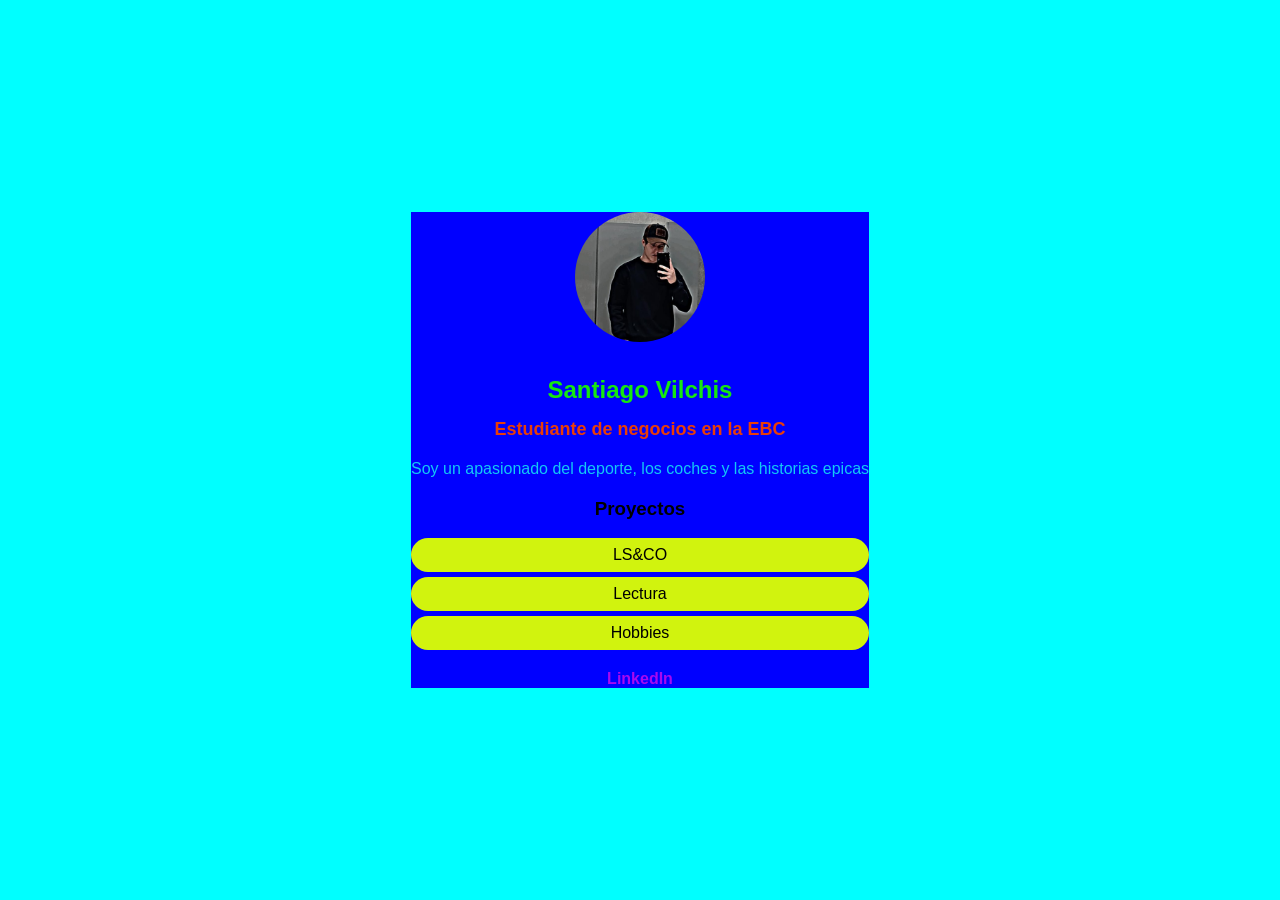
==== E1-santiagovilchis/index.html @ b3ed5c5e "Add files via upload" ====
<!-- En el HTML voy a darle estructura a una aplicacion de mi perfil profesional -->

<!-- DOCTYPE esta etiqueta indica el tipo de documento -->
<!DOCTYPE html>

<!-- html es para iniciar el documento -->
<html lang="es">

<!-- head es la etiqueta donde coloco las configuraciones de mi html -->
<head>
    <!-- La etiqueta de meta es un meta dato. La de UTF-8 es la que permite los caracteres especiales -->
    <meta charset="UTF-8">
    
    <!-- Este metadato de Copyright es para tener los creditos del contenido -->
    <meta name="copyright" content="science">

    <!-- La etiqueta link es para enlazar con archivos externos -->
    <!-- aqui estoy enlazando el archivo de los estilos -->
    <link rel="stylesheet" href="style.css">
</head> <!-- hasta aqui viene el head -->

<!-- AQUÍ INICIA EL BODY: Es el cuerpo de mi pagina web, app o sitio web -->
<body>

    <div class="card">
        <img src="img/santiagofoto.jpg" alt="foto santi" width="90" height="90">
        <h1>Santiago Vilchis</h1>
        <h2>Estudiante de negocios en la EBC</h2>
        <p>Soy un apasionado del deporte, los coches y las historias epicas</p>
        <h3>Proyectos</h3>
        <ul> 
            <li>LS&CO</li>
            <li>Lectura</li>
            <li>Hobbies</li>
        </ul>
        <a href="https://youtube.com/@lsco-i9y?si=5HEj8xbT7D2cSgBk" target="_blank">LinkedIn</a>
    </div>

</body>

</html>
---- E1-santiagovilchis/style.css ----
body{
background-color: aqua; 
font-family: sans-serif; 
display: flex; 
justify-content: center;
align-items: center;
height: 100vh;
margin: 0;
}

.card{
background-color: blue;  
border: radius 12px;
box-shadow: 0 4px 12px red(39,246,121)
padding: 30px;
max-width: 400xp;
text-align:center;
}

.card img {
border-radius: 50%;
width: 130px;
height: 130px;  
object-fit: cover;
margin-bottom: 20px;
}


.card h1 {
  font-size: 24px;
  margin: 10px 0;
  color: #16e70f;
}

.card h2 {
  font-size: 18px;
  color: #e93d08;
  margin-bottom: 20px;
}

.card p {
  font-size: 16px;
  color: #13c8f5;
  margin-bottom: 20px;
}

.card ul {
  list-style: none;
  padding:0;
  margin-bottom: 20px;
}

.card ul li {
  background-color:#d1f30e;
  margin: 5px 0;
  padding:8px;
  border-radius: 20px;
}

.card a {
 text-decoration: none;
 color: #a709f0;
 font-weight: bold;
}
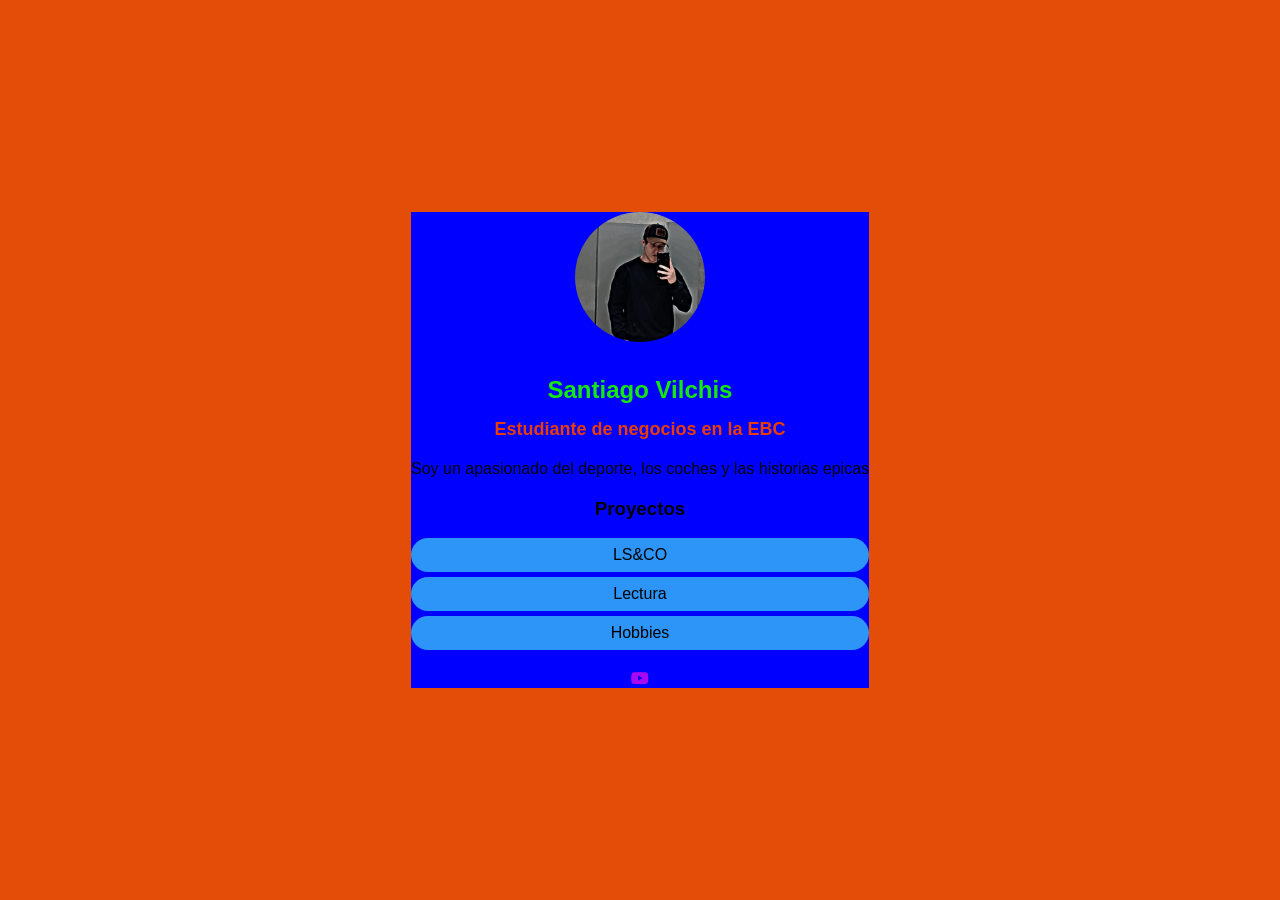
==== commit 637dcd47: "Update del entregable 1 En el index agregamos los links de favicon y font awesome para lograr visual" ====
--- a/E1-santiagovilchis/index.html
+++ b/E1-santiagovilchis/index.html
@@ -13,6 +13,11 @@
     
     <!-- Este metadato de Copyright es para tener los creditos del contenido -->
     <meta name="copyright" content="science">
+    <!-- FAVICON -->
+  <link rel="icon" href="IMG/favicon.png" type="image/png">
+
+  <!-- Font Awesome para iconos -->
+  <link rel="stylesheet" href="https://cdnjs.cloudflare.com/ajax/libs/font-awesome/6.5.2/css/all.min.css">
 
     <!-- La etiqueta link es para enlazar con archivos externos -->
     <!-- aqui estoy enlazando el archivo de los estilos -->
@@ -33,7 +38,9 @@
             <li>Lectura</li>
             <li>Hobbies</li>
         </ul>
-        <a href="https://youtube.com/@lsco-i9y?si=5HEj8xbT7D2cSgBk" target="_blank">LinkedIn</a>
+        <a href="https://youtube.com/@lsco-i9y?si=5HEj8xbT7D2cSgBk" target="_blank">
+            <i class="fa-brands fa-youtube"></i>
+            </a>
     </div>
 
 </body>
--- a/E1-santiagovilchis/style.css
+++ b/E1-santiagovilchis/style.css
@@ -1,11 +1,16 @@
 body{
-background-color: aqua; 
+background-color: rgb(228, 77, 7); 
 font-family: sans-serif; 
 display: flex; 
 justify-content: center;
 align-items: center;
 height: 100vh;
 margin: 0;
+}
+.card:hover {
+  transform: translateY(-8px);
+
+  box-shadow: 0 10px 25px rgba(3, 1, 0, 0.5);
 }
 
 .card{
@@ -40,7 +45,7 @@
 
 .card p {
   font-size: 16px;
-  color: #13c8f5;
+  color: #030303;
   margin-bottom: 20px;
 }
 
@@ -51,7 +56,7 @@
 }
 
 .card ul li {
-  background-color:#d1f30e;
+  background-color:#2c95f7;
   margin: 5px 0;
   padding:8px;
   border-radius: 20px;
